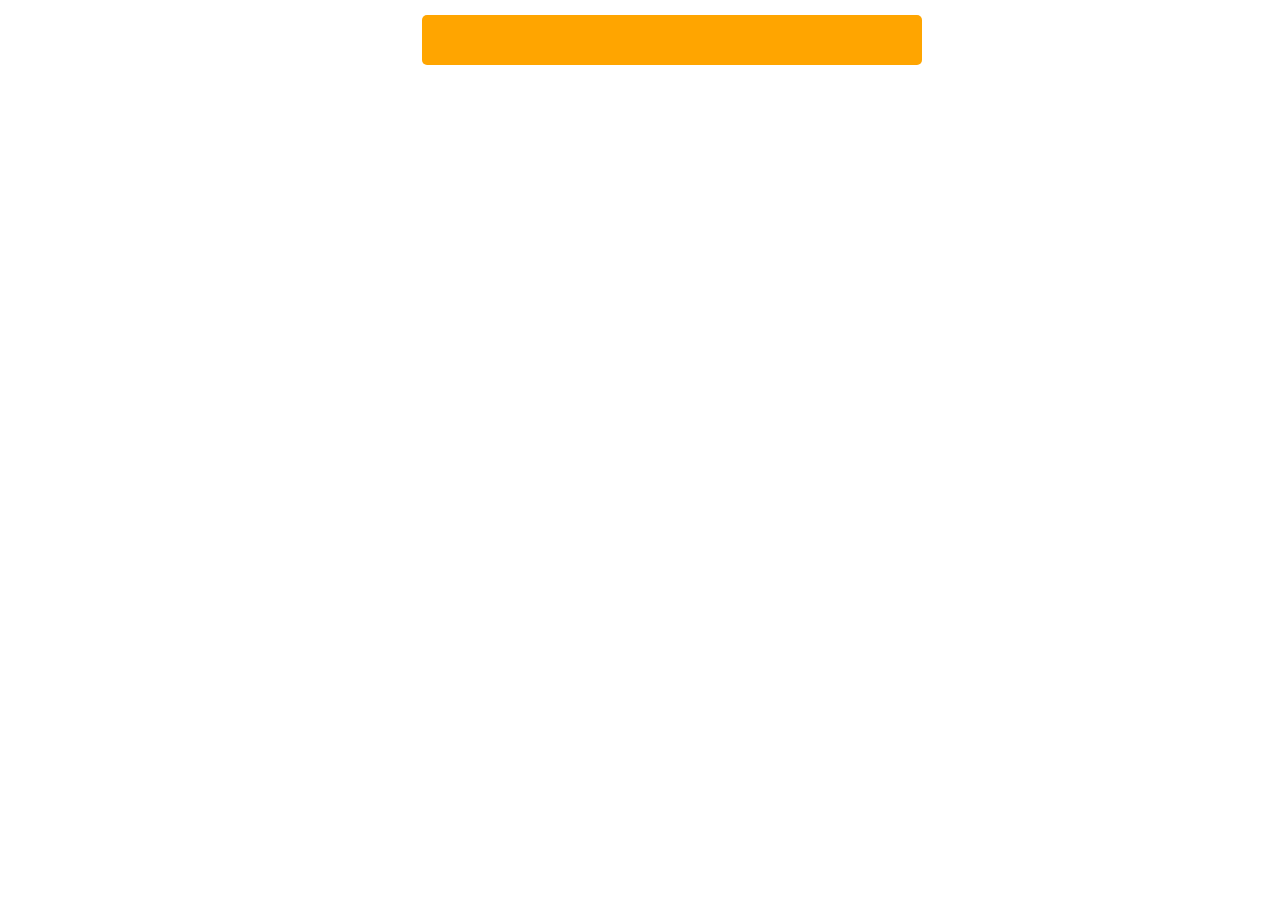
==== task1/index.html @ c1df17c4 "task2 final - task1 start" ====
<!DOCTYPE html>
<html lang="en">

<head>
    <meta charset="UTF-8">
    <meta http-equiv="X-UA-Compatible" content="IE=edge">
    <meta name="viewport" content="width=device-width, initial-scale=1.0">
    <link rel="stylesheet" href="assets/css/style.css">
    <title>Document</title>
</head>

<body>
    <div class="box">
        
    </div>
</body>

</html>
---- task1/assets/css/style.css ----
* {
    margin: 0;
    padding: 0;
    box-sizing: border-box;
}

.box {
    width: 500px;
    height: 50px;
    background-color: orange;
    position: absolute;
    left: 33%;
    top: 15px;
    border-radius: 5px;
    animation-name: ChangeSizeAndColor;
    animation-duration: 3s;
    /* animation-iteration-count: infinite; */
}

@keyframes ChangeSizeAndColor {

    0% {
        top: 0%;
        bottom: 0%;
    }

    25% {
        top: 0%;
        bottom: 100%;
        width: 400px;
    }

    50% {
        top:100%;
        bottom: 100%;
        width: 300px;
    }

    75% {
        top: 100%;
        bottom: 0%;
        width: 200px;
    }

    100% {
        top: 0%;
        bottom: 0%;
        width: 100px;
        background-color: black;
    }

}
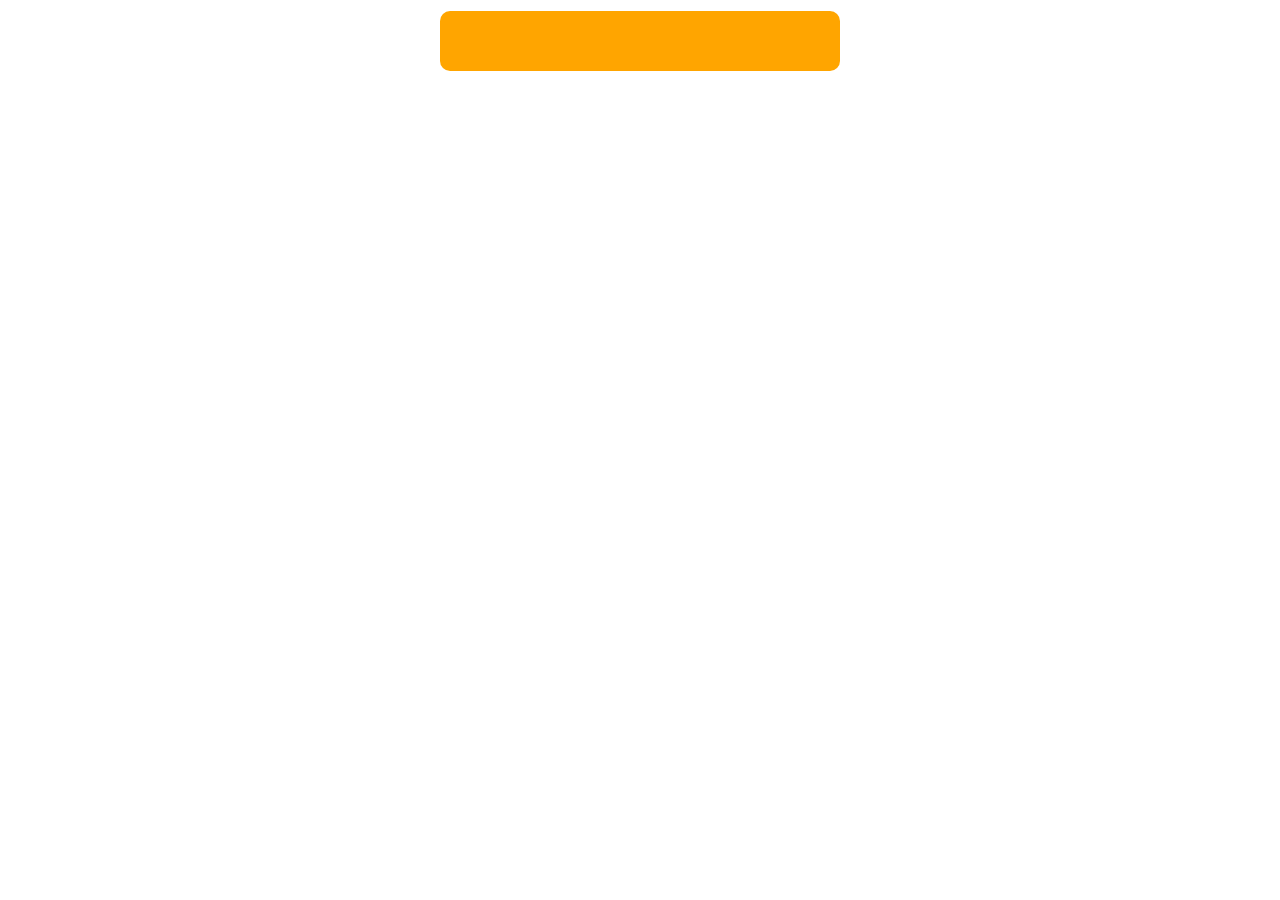
==== commit e61e939a: "final" ====
--- a/task1/index.html
+++ b/task1/index.html
@@ -6,12 +6,12 @@
     <meta http-equiv="X-UA-Compatible" content="IE=edge">
     <meta name="viewport" content="width=device-width, initial-scale=1.0">
     <link rel="stylesheet" href="assets/css/style.css">
-    <title>Document</title>
+    <title>animation</title>
 </head>
 
 <body>
-    <div class="box">
-        
+    <div class="boxHolder">
+        <div class="box"></div>
     </div>
 </body>
 
--- a/task1/assets/css/style.css
+++ b/task1/assets/css/style.css
@@ -1,52 +1,34 @@
-* {
-    margin: 0;
-    padding: 0;
-    box-sizing: border-box;
+.boxHolder{
+    width: 1200px;
+    height: 300px;
+    border: 1px solid white;
+    margin: auto;
+}
+.box{
+    width: 400px;
+    height: 60px;
+    background-color: orange;
+    margin: auto;
+    margin-top: 2px;
+    border-radius: 10px;
+    animation-name: Size-Color-Position;
+    animation-duration: 4s;
+    animation-timing-function: linear;
+    animation-iteration-count: infinite;
 }
 
-.box {
-    width: 500px;
-    height: 50px;
-    background-color: orange;
-    position: absolute;
-    left: 33%;
-    top: 15px;
-    border-radius: 5px;
-    animation-name: ChangeSizeAndColor;
-    animation-duration: 3s;
-    /* animation-iteration-count: infinite; */
+@keyframes Size-Color-Position {
+
+    from{
+        margin-top: 2px;
+    }
+    50%{
+        margin-top: 150px;
+        background-color: black;
+        width: 40px;
+    }
+    to{
+        margin-top: 2px;
+        background-color: orange;
+    }
 }
-
-@keyframes ChangeSizeAndColor {
-
-    0% {
-        top: 0%;
-        bottom: 0%;
-    }
-
-    25% {
-        top: 0%;
-        bottom: 100%;
-        width: 400px;
-    }
-
-    50% {
-        top:100%;
-        bottom: 100%;
-        width: 300px;
-    }
-
-    75% {
-        top: 100%;
-        bottom: 0%;
-        width: 200px;
-    }
-
-    100% {
-        top: 0%;
-        bottom: 0%;
-        width: 100px;
-        background-color: black;
-    }
-
-}